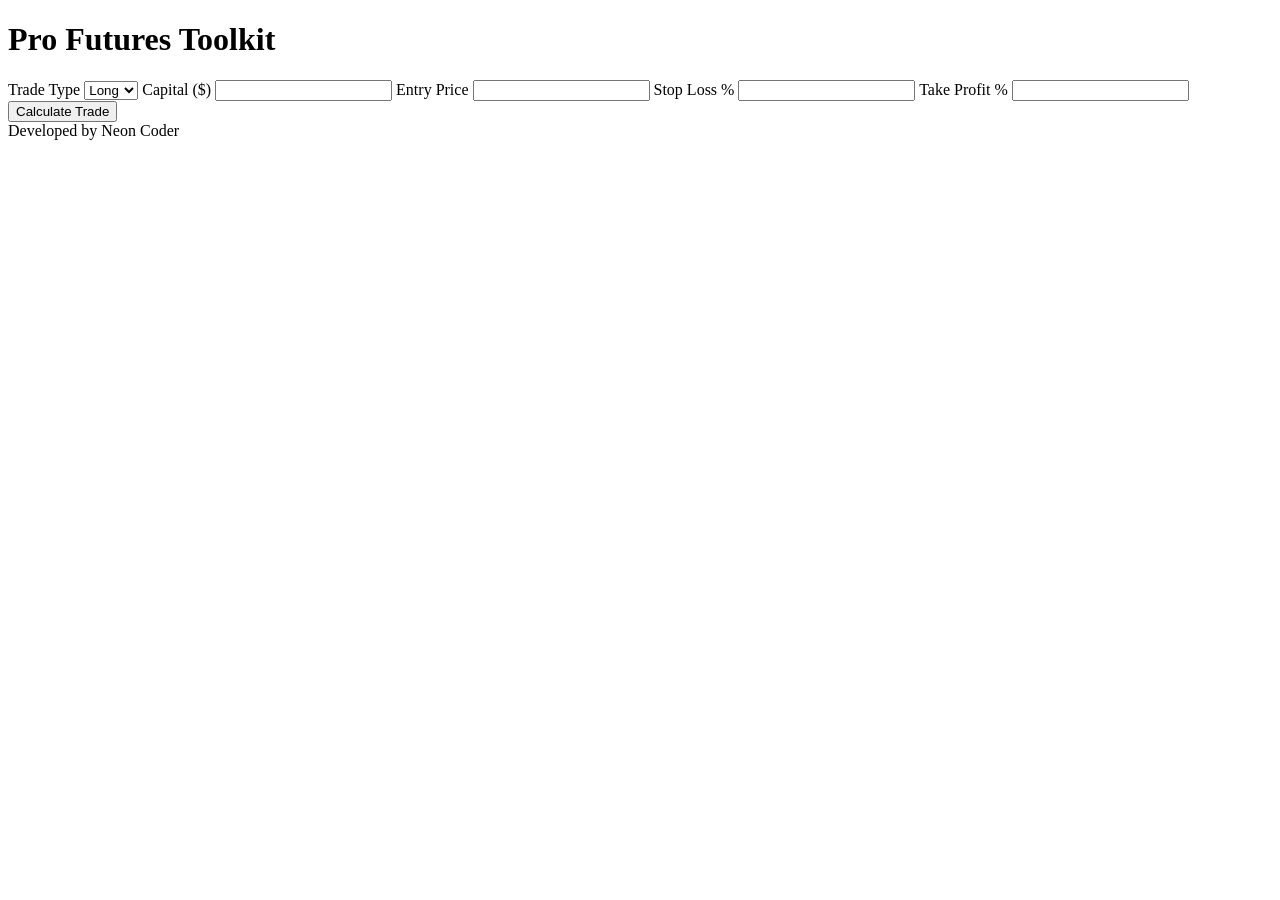
==== index.html @ 83f15843 "index.html" ====
<!DOCTYPE html>
<html>

<head>

<title>Pro Futures Trading Toolkit</title>

<link rel="stylesheet" href="style.css">

<script src="https://s3.tradingview.com/tv.js"></script>

</head>


<body>

<div class="container">

<h1>Pro Futures Toolkit</h1>

<label>Trade Type</label>

<select id="type">

<option value="long">Long</option>

<option value="short">Short</option>

</select>


<label>Capital ($)</label>

<input id="capital" type="number">


<label>Entry Price</label>

<input id="entry" type="number">


<label>Stop Loss %</label>

<input id="lossPercent" type="number">


<label>Take Profit %</label>

<input id="profitPercent" type="number">


<button onclick="calculate()">Calculate Trade</button>


<div id="output"></div>

<div class="credit">

Developed by Neon Coder

</div>

</div>


<div id="chart"></div>

<script src="script.js"></script>

</body>

</html>
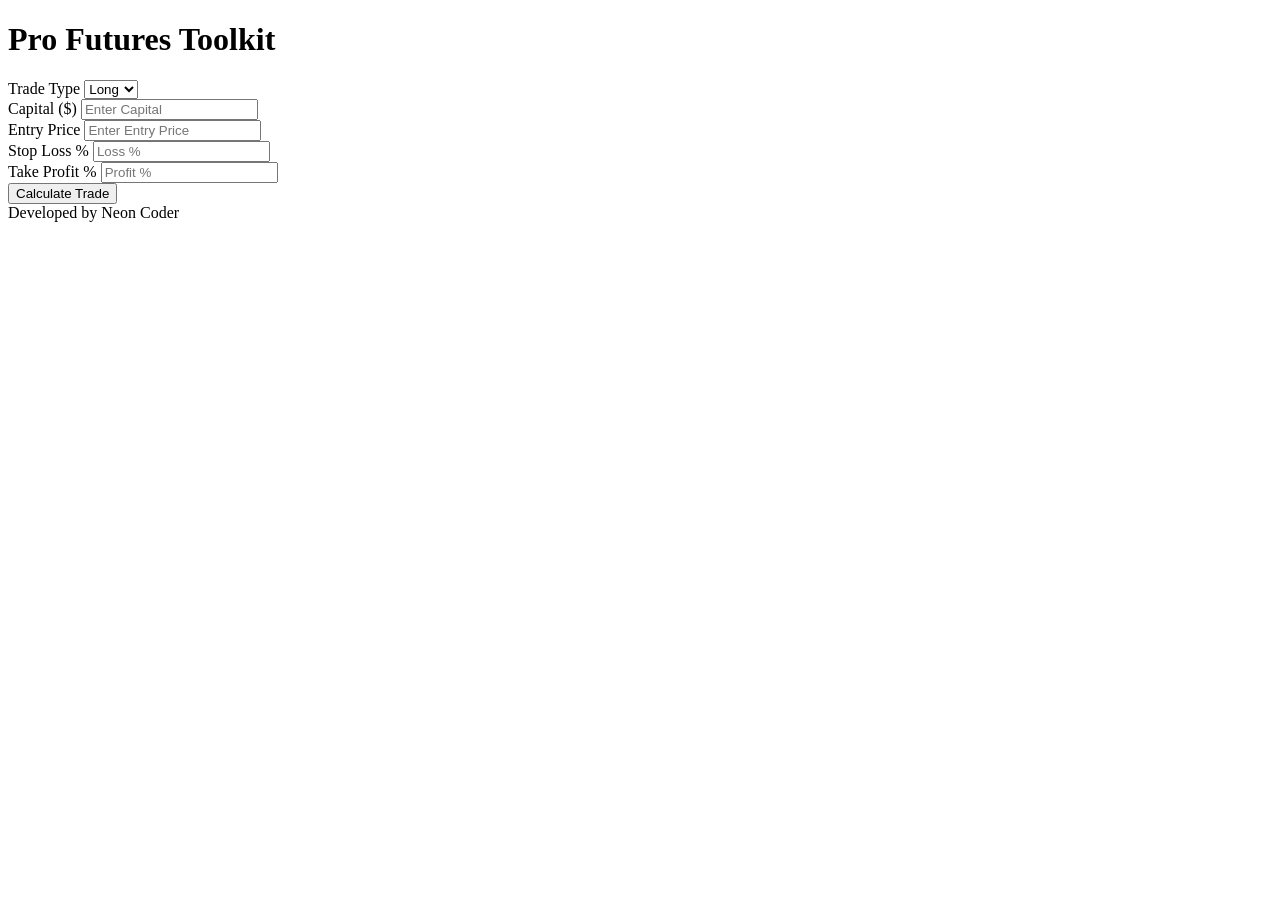
==== commit 948f25cf: "index.html" ====
--- a/index.html
+++ b/index.html
@@ -1,16 +1,20 @@
 <!DOCTYPE html>
-<html>
+<html lang="en">
 
 <head>
+
+<meta charset="UTF-8">
+<meta name="viewport" content="width=device-width, initial-scale=1.0">
 
 <title>Pro Futures Trading Toolkit</title>
 
 <link rel="stylesheet" href="style.css">
 
+<link href="https://fonts.googleapis.com/css2?family=Orbitron:wght@400;700&display=swap" rel="stylesheet">
+
 <script src="https://s3.tradingview.com/tv.js"></script>
 
 </head>
-
 
 <body>
 
@@ -18,52 +22,49 @@
 
 <h1>Pro Futures Toolkit</h1>
 
+<div class="form-grid">
+
+<div>
 <label>Trade Type</label>
+<select id="type">
+<option value="long">Long</option>
+<option value="short">Short</option>
+</select>
+</div>
 
-<select id="type">
+<div>
+<label>Capital ($)</label>
+<input id="capital" type="number" placeholder="Enter Capital">
+</div>
 
-<option value="long">Long</option>
+<div>
+<label>Entry Price</label>
+<input id="entry" type="number" placeholder="Enter Entry Price">
+</div>
 
-<option value="short">Short</option>
+<div>
+<label>Stop Loss %</label>
+<input id="lossPercent" type="number" placeholder="Loss %">
+</div>
 
-</select>
+<div>
+<label>Take Profit %</label>
+<input id="profitPercent" type="number" placeholder="Profit %">
+</div>
 
-
-<label>Capital ($)</label>
-
-<input id="capital" type="number">
-
-
-<label>Entry Price</label>
-
-<input id="entry" type="number">
-
-
-<label>Stop Loss %</label>
-
-<input id="lossPercent" type="number">
-
-
-<label>Take Profit %</label>
-
-<input id="profitPercent" type="number">
-
+</div>
 
 <button onclick="calculate()">Calculate Trade</button>
-
 
 <div id="output"></div>
 
 <div class="credit">
+Developed by Neon Coder
+</div>
 
-Developed by Neon Coder
+<div id="chart"></div>
 
 </div>
-
-</div>
-
-
-<div id="chart"></div>
 
 <script src="script.js"></script>
 
